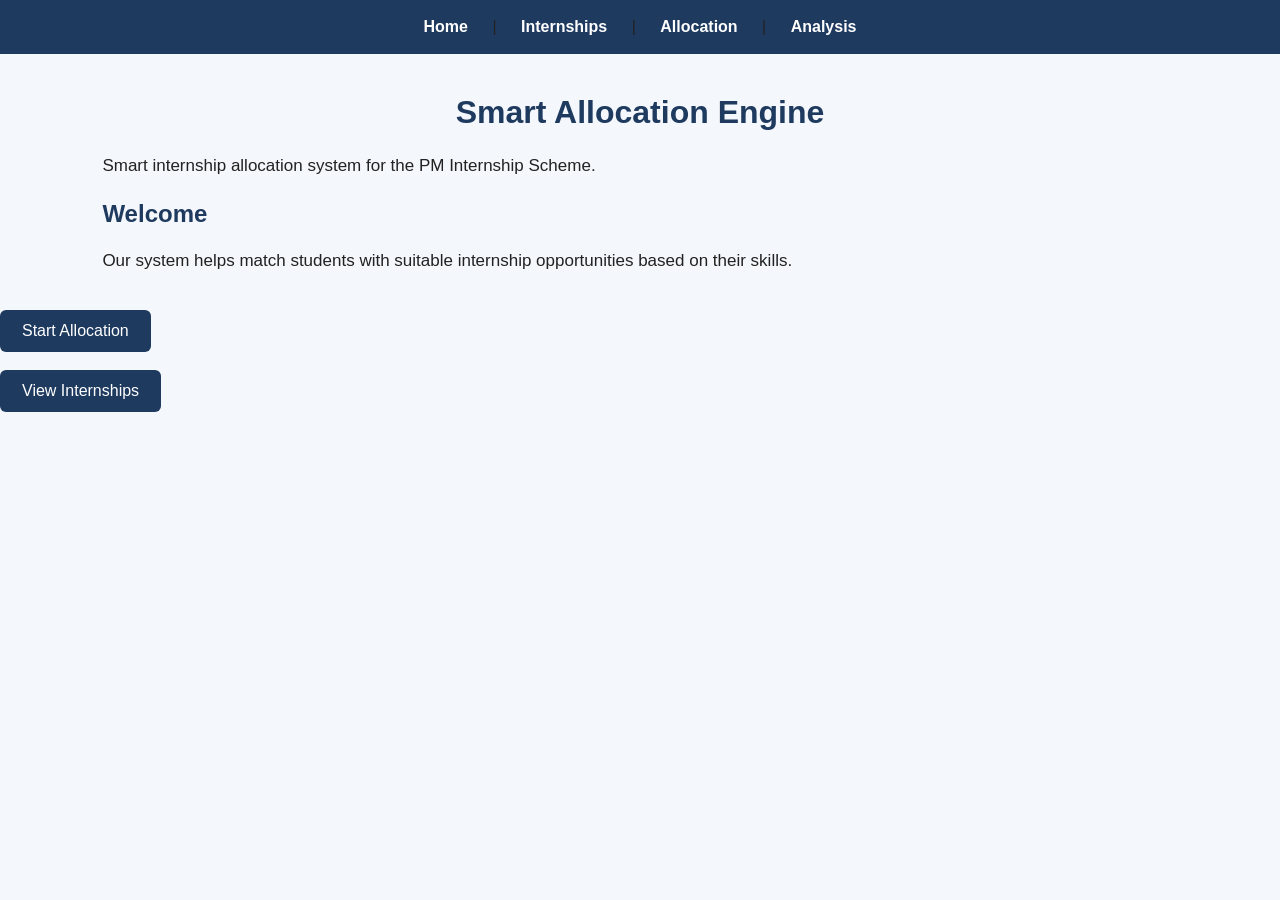
==== index.html @ 4df0da65 "Add files via upload" ====
<!DOCTYPE html>
<html>
<head>
    <title>Smart Allocation Engine</title>
    <link rel="stylesheet" href="style.css">
</head>

<body>

<nav>
    <a href="index.html">Home</a> |
    <a href="Internship.html">Internships</a> |
    <a href="Allocation.html">Allocation</a> |
    <a href="Analysis.html">Analysis</a>
</nav>

<h1>Smart Allocation Engine</h1>

<p>
    Smart internship allocation system for the PM Internship Scheme.
</p>

<h2>Welcome</h2>

<p>
    Our system helps match students with suitable internship opportunities
    based on their skills.
</p>

<br>

<a href="Allocation.html">
    <button>Start Allocation</button>
</a>

<br><br>

<a href="Internship.html">
    <button>View Internships</button>
</a>

</body>
</html>
---- style.css ----
body {
    font-family: Arial, sans-serif;
    margin: 0;
    padding: 0;
    background-color: #f4f7fb;
    color: #222;
}

nav {
    background-color: #1e3a5f;
    padding: 18px;
    text-align: center;
}

nav a {
    color: white;
    text-decoration: none;
    margin: 0 20px;
    font-weight: bold;
}

nav a:hover {
    text-decoration: underline;
}

h1 {
    text-align: center;
    color: #1e3a5f;
    margin-top: 40px;
}

h2, h3 {
    color: #1e3a5f;
}

p {
    font-size: 17px;
    line-height: 1.6;
}

body > p,
body > h2,
body > h1,
body > button,
body > label,
body > input,
body > select,
body > div {
    margin-left: 8%;
    margin-right: 8%;
}

button {
    background-color: #1e3a5f;
    color: white;
    border: none;
    padding: 12px 22px;
    border-radius: 6px;
    cursor: pointer;
    font-size: 16px;
}

button:hover {
    background-color: #152b47;
}

input, select {
    padding: 10px;
    margin-top: 8px;
    border: 1px solid #ccc;
    border-radius: 5px;
    font-size: 15px;
}

#internshipList,
#result,
#analysisResult {
    background-color: white;
    padding: 20px;
    margin-top: 25px;
    border-radius: 10px;
    box-shadow: 0 2px 8px rgba(0,0,0,0.1);
}
.dashboard {
    display: flex;
    gap: 20px;
    margin: 30px 8%;
    flex-wrap: wrap;
}

.card {
    background: white;
    padding: 20px;
    width: 180px;
    text-align: center;
    border-radius: 10px;
    box-shadow: 0 2px 8px rgba(0,0,0,0.1);
}

.card h2 {
    font-size: 30px;
}

table {
    width: 84%;
    margin: 20px 8%;
    border-collapse: collapse;
    background: white;
}

th, td {
    border: 1px solid #ddd;
    padding: 14px;
    text-align: left;
}

th {
    background-color: #1e3a5f;
    color: white;
}
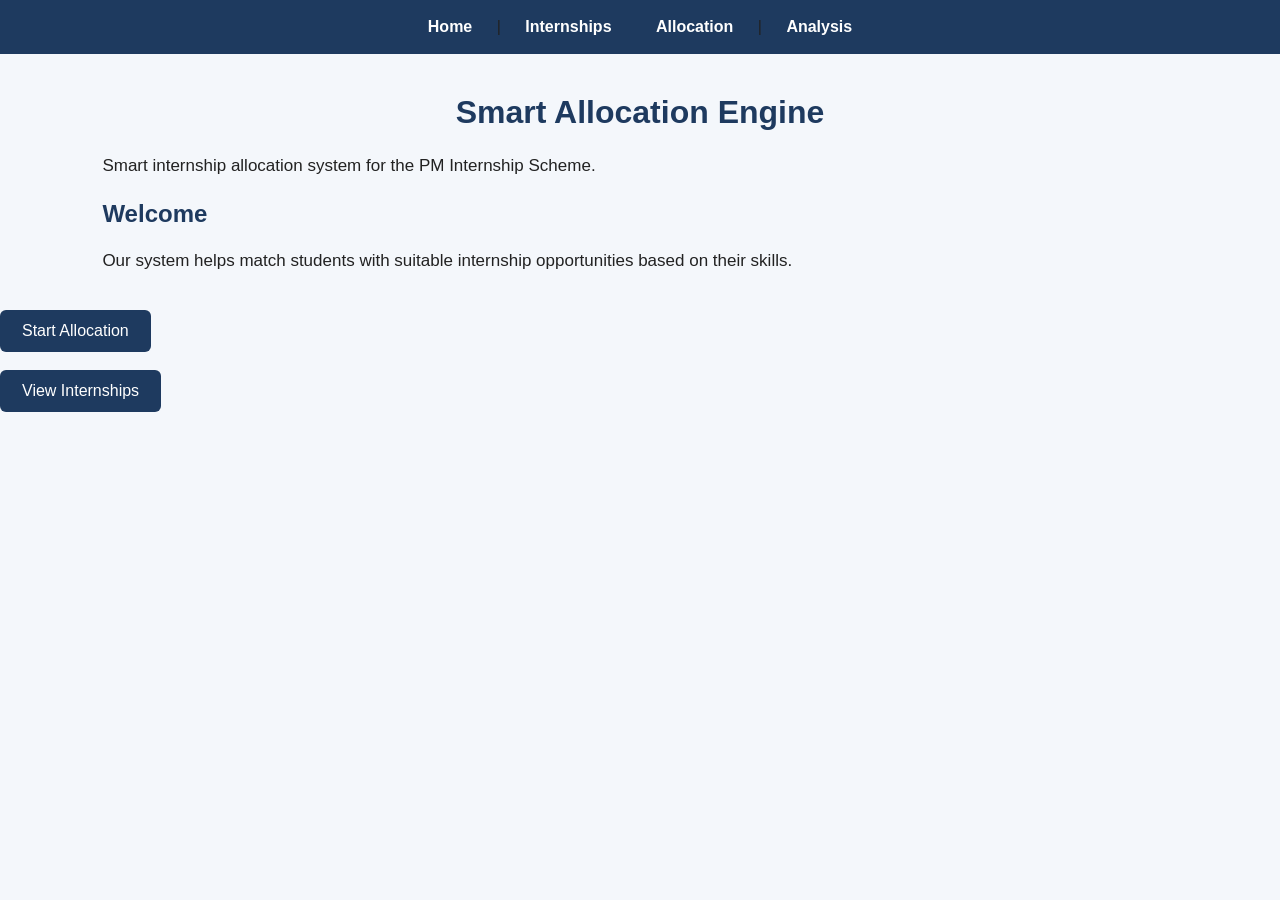
==== commit aa8e3f22: "Update index.html" ====
--- a/index.html
+++ b/index.html
@@ -9,7 +9,7 @@
 
 <nav>
     <a href="index.html">Home</a> |
-    <a href="Internship.html">Internships</a> |
+   <a href="internship.html">Internships</a>
     <a href="Allocation.html">Allocation</a> |
     <a href="Analysis.html">Analysis</a>
 </nav>
@@ -40,4 +40,4 @@
 </a>
 
 </body>
-</html>+</html>
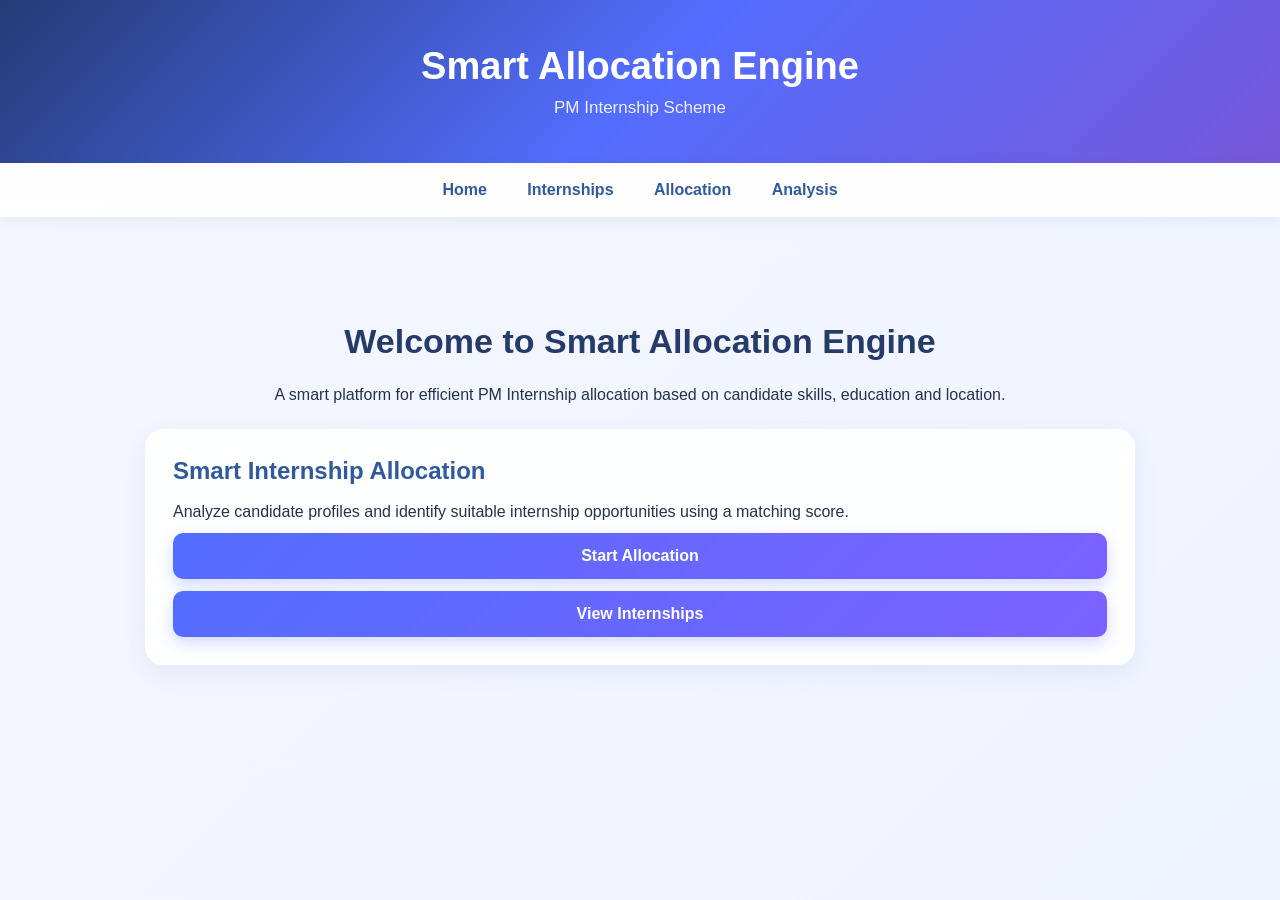
==== commit b1d97aa5: "Update index.html" ====
--- a/index.html
+++ b/index.html
@@ -1,43 +1,56 @@
 <!DOCTYPE html>
-<html>
+<html lang="en">
 <head>
+    <meta charset="UTF-8">
+    <meta name="viewport" content="width=device-width, initial-scale=1.0">
     <title>Smart Allocation Engine</title>
+
     <link rel="stylesheet" href="style.css">
 </head>
 
 <body>
 
+<header>
+    <h1>Smart Allocation Engine</h1>
+    <p>PM Internship Scheme</p>
+</header>
+
 <nav>
-    <a href="index.html">Home</a> |
-   <a href="internship.html">Internships</a>
-    <a href="Allocation.html">Allocation</a> |
-    <a href="Analysis.html">Analysis</a>
+    <a href="index.html">Home</a>
+    <a href="Internship.html">Internships</a>
+    <a href="Allocation.html">Allocation</a>
+    <a href="analysis.html">Analysis</a>
 </nav>
 
-<h1>Smart Allocation Engine</h1>
+<div class="container">
 
-<p>
-    Smart internship allocation system for the PM Internship Scheme.
-</p>
+    <h1>Welcome to Smart Allocation Engine</h1>
 
-<h2>Welcome</h2>
+    <p style="text-align:center;">
+        A smart platform for efficient PM Internship allocation
+        based on candidate skills, education and location.
+    </p>
 
-<p>
-    Our system helps match students with suitable internship opportunities
-    based on their skills.
-</p>
+    <div class="section">
 
-<br>
+        <h2>Smart Internship Allocation</h2>
 
-<a href="Allocation.html">
-    <button>Start Allocation</button>
-</a>
+        <p>
+            Analyze candidate profiles and identify suitable
+            internship opportunities using a matching score.
+        </p>
 
-<br><br>
+        <a href="Allocation.html">
+            <button>Start Allocation</button>
+        </a>
 
-<a href="Internship.html">
-    <button>View Internships</button>
-</a>
+        <a href="Internship.html">
+            <button>View Internships</button>
+        </a>
+
+    </div>
+
+</div>
 
 </body>
 </html>
--- a/style.css
+++ b/style.css
@@ -1,120 +1,414 @@
-body {
-    font-family: Arial, sans-serif;
+/* ================================
+   SMART ALLOCATION ENGINE
+   Modern Aesthetic Theme
+================================ */
+
+* {
+    box-sizing: border-box;
     margin: 0;
     padding: 0;
-    background-color: #f4f7fb;
-    color: #222;
-}
+}
+
+body {
+    font-family: "Segoe UI", Arial, sans-serif;
+    background: linear-gradient(135deg, #f5f7ff, #eef4ff);
+    color: #24324a;
+    min-height: 100vh;
+}
+
+/* ================================
+   NAVIGATION
+================================ */
 
 nav {
-    background-color: #1e3a5f;
-    padding: 18px;
-    text-align: center;
+    background: rgba(255, 255, 255, 0.95);
+    padding: 18px 30px;
+    text-align: center;
+    box-shadow: 0 3px 15px rgba(31, 78, 121, 0.08);
+    position: sticky;
+    top: 0;
+    z-index: 100;
 }
 
 nav a {
+    color: #315a9b;
+    text-decoration: none;
+    font-weight: 600;
+    margin: 0 18px;
+    transition: 0.3s;
+}
+
+nav a:hover {
+    color: #6c4ce6;
+}
+
+/* ================================
+   HEADINGS
+================================ */
+
+h1 {
+    text-align: center;
+    margin: 40px 0 25px;
+    color: #263b68;
+    font-size: 34px;
+}
+
+h2 {
+    color: #315a9b;
+    margin-bottom: 18px;
+}
+
+/* ================================
+   MAIN CONTAINERS
+================================ */
+
+.container,
+.dashboard,
+table {
+    position: relative;
+    z-index: 1;
+}
+
+.container {
+    max-width: 1050px;
+    margin: 35px auto;
+    padding: 30px;
+}
+
+/* ================================
+   DASHBOARD CARDS
+================================ */
+
+.dashboard {
+    max-width: 1050px;
+    margin: 30px auto;
+    padding: 0 25px;
+
+    display: grid;
+    grid-template-columns: repeat(4, 1fr);
+    gap: 20px;
+}
+
+.card {
+    background: rgba(255, 255, 255, 0.95);
+    padding: 28px 20px;
+    border-radius: 18px;
+
+    border: 1px solid rgba(120, 140, 200, 0.12);
+
+    box-shadow:
+        0 8px 25px rgba(56, 82, 140, 0.10);
+
+    text-align: center;
+
+    transition: transform 0.3s ease,
+                box-shadow 0.3s ease;
+}
+
+.card:hover {
+    transform: translateY(-6px);
+
+    box-shadow:
+        0 14px 30px rgba(56, 82, 140, 0.16);
+}
+
+.card h2 {
+    font-size: 32px;
+    color: #536dfe;
+    margin-bottom: 8px;
+}
+
+.card p {
+    color: #68758b;
+    font-size: 15px;
+}
+
+/* ================================
+   SECTIONS
+================================ */
+
+.section {
+    background: rgba(255, 255, 255, 0.96);
+    padding: 28px;
+    margin: 25px auto;
+    border-radius: 18px;
+
+    box-shadow:
+        0 8px 25px rgba(56, 82, 140, 0.08);
+
+    max-width: 1050px;
+}
+
+/* ================================
+   INPUTS
+================================ */
+
+input,
+select {
+    width: 100%;
+    padding: 14px 16px;
+    margin: 9px 0;
+
+    border: 1px solid #d9e0ee;
+    border-radius: 10px;
+
+    background: #fafbff;
+    color: #293650;
+
+    font-size: 15px;
+
+    outline: none;
+
+    transition: 0.3s;
+}
+
+input:focus,
+select:focus {
+    border-color: #6c63ff;
+
+    box-shadow:
+        0 0 0 3px rgba(108, 99, 255, 0.12);
+
+    background: white;
+}
+
+input::placeholder {
+    color: #9aa5b8;
+}
+
+/* ================================
+   BUTTONS
+================================ */
+
+button {
+    width: 100%;
+
+    padding: 14px;
+    margin-top: 12px;
+
+    border: none;
+    border-radius: 10px;
+
+    background: linear-gradient(
+        135deg,
+        #536dfe,
+        #7b61ff
+    );
+
     color: white;
-    text-decoration: none;
-    margin: 0 20px;
-    font-weight: bold;
-}
-
-nav a:hover {
-    text-decoration: underline;
-}
-
-h1 {
-    text-align: center;
-    color: #1e3a5f;
-    margin-top: 40px;
-}
-
-h2, h3 {
-    color: #1e3a5f;
-}
-
-p {
+
+    font-size: 16px;
+    font-weight: 600;
+
+    cursor: pointer;
+
+    box-shadow:
+        0 6px 15px rgba(83, 109, 254, 0.25);
+
+    transition: 0.3s;
+}
+
+button:hover {
+    transform: translateY(-2px);
+
+    box-shadow:
+        0 9px 20px rgba(83, 109, 254, 0.35);
+}
+
+button:active {
+    transform: translateY(0);
+}
+
+/* ================================
+   ALLOCATION RESULT
+================================ */
+
+#allocationResult {
+    margin-top: 25px;
+
+    padding: 25px;
+
+    background: linear-gradient(
+        135deg,
+        #f0f4ff,
+        #f7f2ff
+    );
+
+    border-radius: 15px;
+
+    border: 1px solid #e1e5ff;
+}
+
+.score {
+    font-size: 40px;
+    font-weight: 700;
+
+    text-align: center;
+
+    margin: 25px 0;
+
+    color: #536dfe;
+}
+
+.recommendation {
+    font-size: 18px;
+    font-weight: 600;
+
+    text-align: center;
+
+    padding: 15px;
+
+    background: white;
+
+    border-radius: 10px;
+
+    color: #40527a;
+
+    box-shadow:
+        0 4px 12px rgba(50, 70, 120, 0.08);
+}
+
+/* ================================
+   TABLE
+================================ */
+
+table {
+    width: 90%;
+    max-width: 1050px;
+
+    margin: 25px auto;
+
+    border-collapse: separate;
+    border-spacing: 0;
+
+    overflow: hidden;
+
+    background: white;
+
+    border-radius: 15px;
+
+    box-shadow:
+        0 8px 25px rgba(56, 82, 140, 0.08);
+}
+
+th {
+    background: linear-gradient(
+        135deg,
+        #536dfe,
+        #6c63ff
+    );
+
+    color: white;
+
+    padding: 16px;
+
+    text-align: left;
+}
+
+td {
+    padding: 15px;
+
+    border-bottom: 1px solid #edf0f6;
+
+    color: #4d5b72;
+}
+
+tr:last-child td {
+    border-bottom: none;
+}
+
+tr:hover td {
+    background: #f7f8ff;
+}
+
+/* ================================
+   EMPTY MESSAGE
+================================ */
+
+.empty-message {
+    text-align: center;
+
+    padding: 25px;
+
+    background: #fff8e6;
+
+    border-radius: 12px;
+
+    color: #80621b;
+}
+
+/* ================================
+   HEADER
+================================ */
+
+header {
+    background: linear-gradient(
+        135deg,
+        #243b75,
+        #536dfe,
+        #7658d9
+    );
+
+    color: white;
+
+    padding: 45px 20px;
+
+    text-align: center;
+
+    box-shadow:
+        0 8px 25px rgba(50, 70, 140, 0.20);
+}
+
+header h1 {
+    color: white;
+    margin: 0 0 10px;
+    font-size: 38px;
+}
+
+header p {
     font-size: 17px;
-    line-height: 1.6;
-}
-
-body > p,
-body > h2,
-body > h1,
-body > button,
-body > label,
-body > input,
-body > select,
-body > div {
-    margin-left: 8%;
-    margin-right: 8%;
-}
-
-button {
-    background-color: #1e3a5f;
-    color: white;
-    border: none;
-    padding: 12px 22px;
-    border-radius: 6px;
-    cursor: pointer;
-    font-size: 16px;
-}
-
-button:hover {
-    background-color: #152b47;
-}
-
-input, select {
-    padding: 10px;
-    margin-top: 8px;
-    border: 1px solid #ccc;
-    border-radius: 5px;
-    font-size: 15px;
-}
-
-#internshipList,
-#result,
-#analysisResult {
-    background-color: white;
-    padding: 20px;
-    margin-top: 25px;
-    border-radius: 10px;
-    box-shadow: 0 2px 8px rgba(0,0,0,0.1);
-}
-.dashboard {
-    display: flex;
-    gap: 20px;
-    margin: 30px 8%;
-    flex-wrap: wrap;
-}
-
-.card {
-    background: white;
-    padding: 20px;
-    width: 180px;
-    text-align: center;
-    border-radius: 10px;
-    box-shadow: 0 2px 8px rgba(0,0,0,0.1);
-}
-
-.card h2 {
-    font-size: 30px;
-}
-
-table {
-    width: 84%;
-    margin: 20px 8%;
-    border-collapse: collapse;
-    background: white;
-}
-
-th, td {
-    border: 1px solid #ddd;
-    padding: 14px;
-    text-align: left;
-}
-
-th {
-    background-color: #1e3a5f;
-    color: white;
-}+    opacity: 0.9;
+}
+
+/* ================================
+   RESPONSIVE DESIGN
+================================ */
+
+@media (max-width: 800px) {
+
+    .dashboard {
+        grid-template-columns: repeat(2, 1fr);
+    }
+
+    h1 {
+        font-size: 28px;
+    }
+
+    nav a {
+        margin: 0 8px;
+    }
+}
+
+@media (max-width: 500px) {
+
+    .dashboard {
+        grid-template-columns: 1fr;
+    }
+
+    .container {
+        padding: 18px;
+    }
+
+    table {
+        width: 95%;
+        font-size: 14px;
+    }
+
+    nav {
+        padding: 15px 8px;
+    }
+
+    nav a {
+        margin: 0 5px;
+    }
+}
